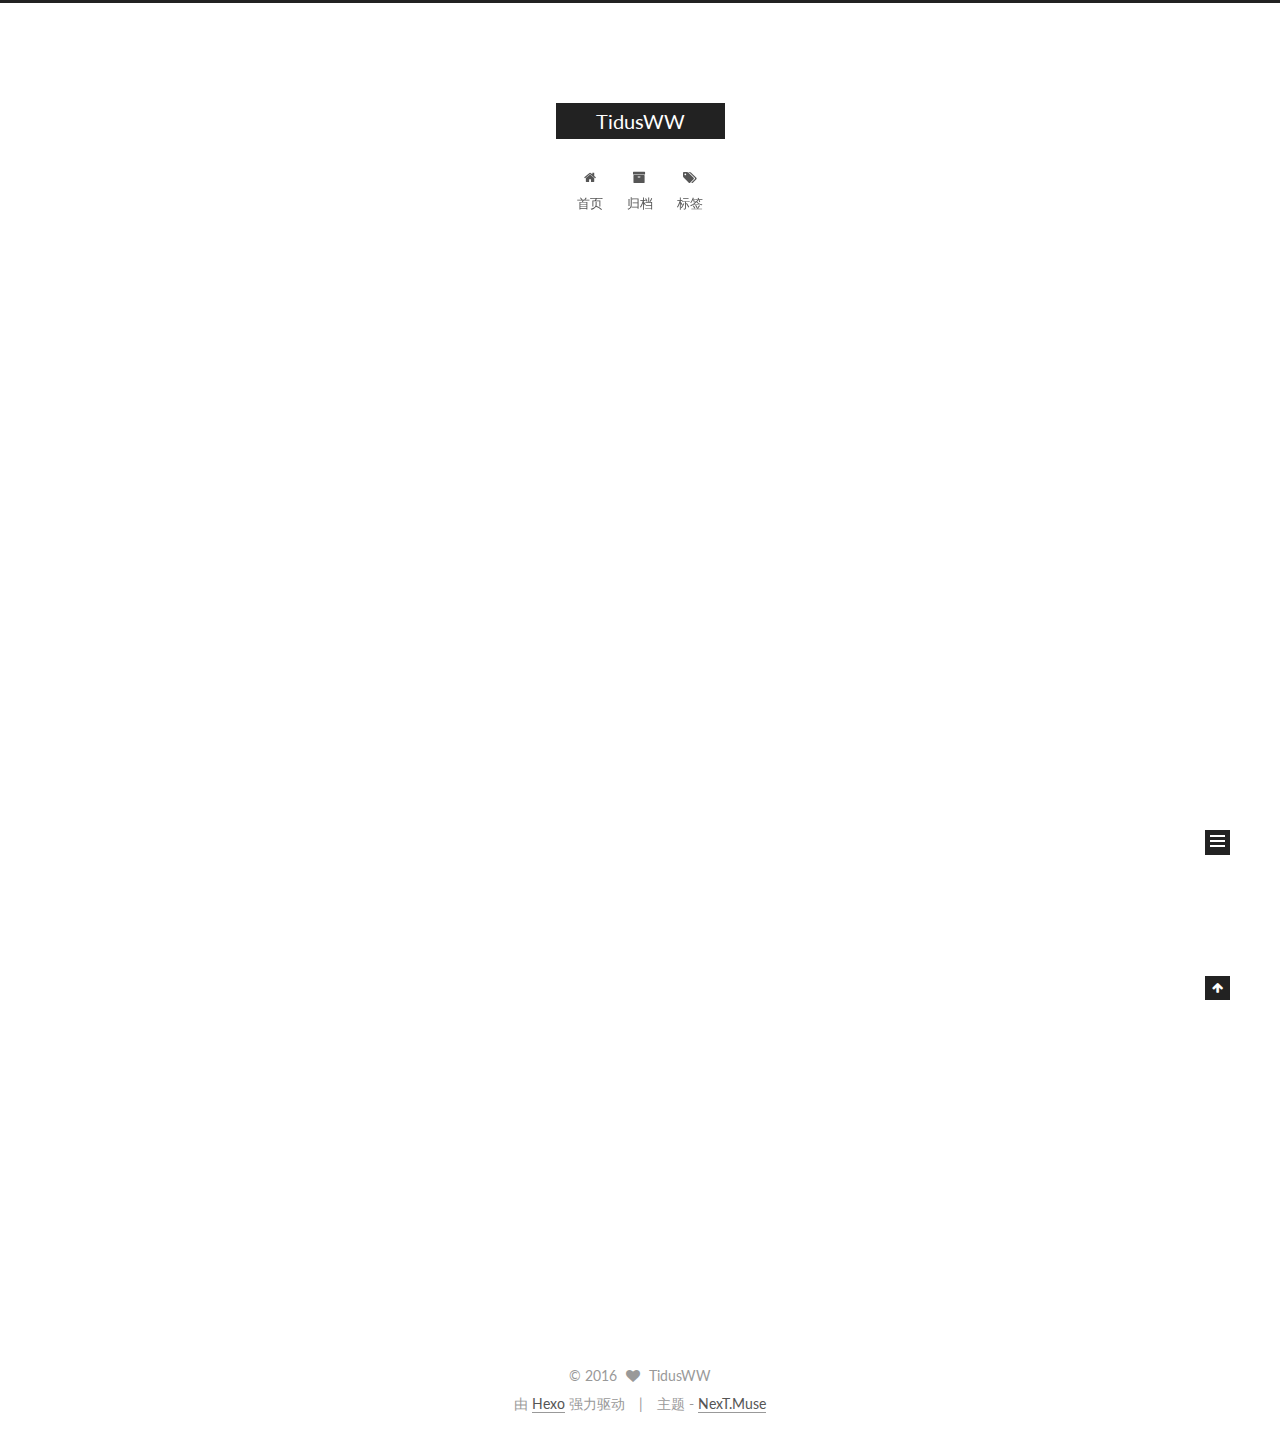
==== index.html @ 8086a120 "Site updated: 2016-12-20 14:25:54" ====
<!doctype html>



  


<html class="theme-next muse use-motion" lang="zh-Hans">
<head>
  <meta charset="UTF-8"/>
<meta http-equiv="X-UA-Compatible" content="IE=edge" />
<meta name="viewport" content="width=device-width, initial-scale=1, maximum-scale=1"/>



<meta http-equiv="Cache-Control" content="no-transform" />
<meta http-equiv="Cache-Control" content="no-siteapp" />












  
  
  <link href="/lib/fancybox/source/jquery.fancybox.css?v=2.1.5" rel="stylesheet" type="text/css" />




  
  
  
  

  
    
    
  

  

  

  

  

  
    
    
    <link href="//fonts.googleapis.com/css?family=Lato:300,300italic,400,400italic,700,700italic&subset=latin,latin-ext" rel="stylesheet" type="text/css">
  






<link href="/lib/font-awesome/css/font-awesome.min.css?v=4.6.2" rel="stylesheet" type="text/css" />

<link href="/css/main.css?v=5.1.0" rel="stylesheet" type="text/css" />


  <meta name="keywords" content="Hexo, NexT" />








  <link rel="shortcut icon" type="image/x-icon" href="/favicon.ico?v=5.1.0" />






<meta property="og:type" content="website">
<meta property="og:title" content="TidusWW">
<meta property="og:url" content="http://yoursite.com/index.html">
<meta property="og:site_name" content="TidusWW">
<meta name="twitter:card" content="summary">
<meta name="twitter:title" content="TidusWW">



<script type="text/javascript" id="hexo.configurations">
  var NexT = window.NexT || {};
  var CONFIG = {
    root: '/',
    scheme: 'Muse',
    sidebar: {"position":"left","display":"post"},
    fancybox: true,
    motion: true,
    duoshuo: {
      userId: '0',
      author: '博主'
    },
    algolia: {
      applicationID: '',
      apiKey: '',
      indexName: '',
      hits: {"per_page":10},
      labels: {"input_placeholder":"Search for Posts","hits_empty":"We didn't find any results for the search: ${query}","hits_stats":"${hits} results found in ${time} ms"}
    }
  };
</script>



  <link rel="canonical" href="http://yoursite.com/"/>





  <title> TidusWW </title>
</head>

<body itemscope itemtype="http://schema.org/WebPage" lang="zh-Hans">

  










  
  
    
  

  <div class="container one-collumn sidebar-position-left 
   page-home 
 ">
    <div class="headband"></div>

    <header id="header" class="header" itemscope itemtype="http://schema.org/WPHeader">
      <div class="header-inner"><div class="site-meta ">
  

  <div class="custom-logo-site-title">
    <a href="/"  class="brand" rel="start">
      <span class="logo-line-before"><i></i></span>
      <span class="site-title">TidusWW</span>
      <span class="logo-line-after"><i></i></span>
    </a>
  </div>
  <p class="site-subtitle"></p>
</div>

<div class="site-nav-toggle">
  <button>
    <span class="btn-bar"></span>
    <span class="btn-bar"></span>
    <span class="btn-bar"></span>
  </button>
</div>

<nav class="site-nav">
  

  
    <ul id="menu" class="menu">
      
        
        <li class="menu-item menu-item-home">
          <a href="/" rel="section">
            
              <i class="menu-item-icon fa fa-fw fa-home"></i> <br />
            
            首页
          </a>
        </li>
      
        
        <li class="menu-item menu-item-archives">
          <a href="/archives" rel="section">
            
              <i class="menu-item-icon fa fa-fw fa-archive"></i> <br />
            
            归档
          </a>
        </li>
      
        
        <li class="menu-item menu-item-tags">
          <a href="/tags" rel="section">
            
              <i class="menu-item-icon fa fa-fw fa-tags"></i> <br />
            
            标签
          </a>
        </li>
      

      
    </ul>
  

  
</nav>



 </div>
    </header>

    <main id="main" class="main">
      <div class="main-inner">
        <div class="content-wrap">
          <div id="content" class="content">
            
  <section id="posts" class="posts-expand">
    
      

  

  
  
  

  <article class="post post-type-normal " itemscope itemtype="http://schema.org/Article">
  <link itemprop="mainEntityOfPage" href="http://yoursite.com/2016/12/20/hello-world/">

  <span style="display:none" itemprop="author" itemscope itemtype="http://schema.org/Person">
    <meta itemprop="name" content="TidusWW">
    <meta itemprop="description" content="">
    <meta itemprop="image" content="/images/avatar.gif">
  </span>

  <span style="display:none" itemprop="publisher" itemscope itemtype="http://schema.org/Organization">
    <meta itemprop="name" content="TidusWW">
    <span style="display:none" itemprop="logo" itemscope itemtype="http://schema.org/ImageObject">
      <img style="display:none;" itemprop="url image" alt="TidusWW" src="">
    </span>
  </span>

    
      <header class="post-header">

        
        
          <h1 class="post-title" itemprop="name headline">
            
            
              
                
                <a class="post-title-link" href="/2016/12/20/hello-world/" itemprop="url">
                  Hello World
                </a>
              
            
          </h1>
        

        <div class="post-meta">
          <span class="post-time">
            
              <span class="post-meta-item-icon">
                <i class="fa fa-calendar-o"></i>
              </span>
              <span class="post-meta-item-text">发表于</span>
              <time title="Post created" itemprop="dateCreated datePublished" datetime="2016-12-20T12:32:06+08:00">
                2016-12-20
              </time>
            

            

            
          </span>

          

          
            
          

          

          
          

          

          

        </div>
      </header>
    


    <div class="post-body" itemprop="articleBody">

      
      

      
        
          
            <p>Welcome to <a href="https://hexo.io/" target="_blank" rel="external">Hexo</a>! This is your very first post. Check <a href="https://hexo.io/docs/" target="_blank" rel="external">documentation</a> for more info. If you get any problems when using Hexo, you can find the answer in <a href="https://hexo.io/docs/troubleshooting.html" target="_blank" rel="external">troubleshooting</a> or you can ask me on <a href="https://github.com/hexojs/hexo/issues" target="_blank" rel="external">GitHub</a>.</p>
<h2 id="Quick-Start"><a href="#Quick-Start" class="headerlink" title="Quick Start"></a>Quick Start</h2><h3 id="Create-a-new-post"><a href="#Create-a-new-post" class="headerlink" title="Create a new post"></a>Create a new post</h3><figure class="highlight bash"><table><tr><td class="gutter"><pre><div class="line">1</div></pre></td><td class="code"><pre><div class="line">$ hexo new <span class="string">"My New Post"</span></div></pre></td></tr></table></figure>
<p>More info: <a href="https://hexo.io/docs/writing.html" target="_blank" rel="external">Writing</a></p>
<h3 id="Run-server"><a href="#Run-server" class="headerlink" title="Run server"></a>Run server</h3><figure class="highlight bash"><table><tr><td class="gutter"><pre><div class="line">1</div></pre></td><td class="code"><pre><div class="line">$ hexo server</div></pre></td></tr></table></figure>
<p>More info: <a href="https://hexo.io/docs/server.html" target="_blank" rel="external">Server</a></p>
<h3 id="Generate-static-files"><a href="#Generate-static-files" class="headerlink" title="Generate static files"></a>Generate static files</h3><figure class="highlight bash"><table><tr><td class="gutter"><pre><div class="line">1</div></pre></td><td class="code"><pre><div class="line">$ hexo generate</div></pre></td></tr></table></figure>
<p>More info: <a href="https://hexo.io/docs/generating.html" target="_blank" rel="external">Generating</a></p>
<h3 id="Deploy-to-remote-sites"><a href="#Deploy-to-remote-sites" class="headerlink" title="Deploy to remote sites"></a>Deploy to remote sites</h3><figure class="highlight bash"><table><tr><td class="gutter"><pre><div class="line">1</div></pre></td><td class="code"><pre><div class="line">$ hexo deploy</div></pre></td></tr></table></figure>
<p>More info: <a href="https://hexo.io/docs/deployment.html" target="_blank" rel="external">Deployment</a></p>

          
        
      
    </div>

    <div>
      
    </div>

    <div>
      
    </div>


    <footer class="post-footer">
      

      

      
      
        <div class="post-eof"></div>
      
    </footer>
  </article>


    
  </section>

  


          </div>
          


          

        </div>
        
          
  
  <div class="sidebar-toggle">
    <div class="sidebar-toggle-line-wrap">
      <span class="sidebar-toggle-line sidebar-toggle-line-first"></span>
      <span class="sidebar-toggle-line sidebar-toggle-line-middle"></span>
      <span class="sidebar-toggle-line sidebar-toggle-line-last"></span>
    </div>
  </div>

  <aside id="sidebar" class="sidebar">
    <div class="sidebar-inner">

      

      

      <section class="site-overview sidebar-panel sidebar-panel-active">
        <div class="site-author motion-element" itemprop="author" itemscope itemtype="http://schema.org/Person">
          <img class="site-author-image" itemprop="image"
               src="/images/avatar.gif"
               alt="TidusWW" />
          <p class="site-author-name" itemprop="name">TidusWW</p>
          <p class="site-description motion-element" itemprop="description"></p>
        </div>
        <nav class="site-state motion-element">
          <div class="site-state-item site-state-posts">
            <a href="/archives">
              <span class="site-state-item-count">1</span>
              <span class="site-state-item-name">日志</span>
            </a>
          </div>

          

          

        </nav>

        

        <div class="links-of-author motion-element">
          
        </div>

        
        

        
        

        


      </section>

      

    </div>
  </aside>


        
      </div>
    </main>

    <footer id="footer" class="footer">
      <div class="footer-inner">
        <div class="copyright" >
  
  &copy; 
  <span itemprop="copyrightYear">2016</span>
  <span class="with-love">
    <i class="fa fa-heart"></i>
  </span>
  <span class="author" itemprop="copyrightHolder">TidusWW</span>
</div>


<div class="powered-by">
  由 <a class="theme-link" href="https://hexo.io">Hexo</a> 强力驱动
</div>

<div class="theme-info">
  主题 -
  <a class="theme-link" href="https://github.com/iissnan/hexo-theme-next">
    NexT.Muse
  </a>
</div>


        

        
      </div>
    </footer>

    <div class="back-to-top">
      <i class="fa fa-arrow-up"></i>
    </div>
  </div>

  

<script type="text/javascript">
  if (Object.prototype.toString.call(window.Promise) !== '[object Function]') {
    window.Promise = null;
  }
</script>









  



  
  <script type="text/javascript" src="/lib/jquery/index.js?v=2.1.3"></script>

  
  <script type="text/javascript" src="/lib/fastclick/lib/fastclick.min.js?v=1.0.6"></script>

  
  <script type="text/javascript" src="/lib/jquery_lazyload/jquery.lazyload.js?v=1.9.7"></script>

  
  <script type="text/javascript" src="/lib/velocity/velocity.min.js?v=1.2.1"></script>

  
  <script type="text/javascript" src="/lib/velocity/velocity.ui.min.js?v=1.2.1"></script>

  
  <script type="text/javascript" src="/lib/fancybox/source/jquery.fancybox.pack.js?v=2.1.5"></script>


  


  <script type="text/javascript" src="/js/src/utils.js?v=5.1.0"></script>

  <script type="text/javascript" src="/js/src/motion.js?v=5.1.0"></script>



  
  

  

  


  <script type="text/javascript" src="/js/src/bootstrap.js?v=5.1.0"></script>



  



  




	




  
  

  

  

  

  


</body>
</html>
---- css/main.css ----
/* normalize.css v3.0.2 | MIT License | git.io/normalize */
html {
  font-family: sans-serif; /* 1 */
  -ms-text-size-adjust: 100%; /* 2 */
  -webkit-text-size-adjust: 100%; /* 2 */
}
body {
  margin: 0;
}
article,
aside,
details,
figcaption,
figure,
footer,
header,
hgroup,
main,
menu,
nav,
section,
summary {
  display: block;
}
audio,
canvas,
progress,
video {
  display: inline-block; /* 1 */
  vertical-align: baseline; /* 2 */
}
audio:not([controls]) {
  display: none;
  height: 0;
}
[hidden],
template {
  display: none;
}
a {
  background-color: transparent;
}
a:active,
a:hover {
  outline: 0;
}
abbr[title] {
  border-bottom: 1px dotted;
}
b,
strong {
  font-weight: bold;
}
dfn {
  font-style: italic;
}
h1 {
  font-size: 2em;
  margin: 0.67em 0;
}
mark {
  background: #ff0;
  color: #000;
}
small {
  font-size: 80%;
}
sub,
sup {
  font-size: 75%;
  line-height: 0;
  position: relative;
  vertical-align: baseline;
}
sup {
  top: -0.5em;
}
sub {
  bottom: -0.25em;
}
img {
  border: 0;
}
svg:not(:root) {
  overflow: hidden;
}
figure {
  margin: 1em 40px;
}
hr {
  -moz-box-sizing: content-box;
  box-sizing: content-box;
  height: 0;
}
pre {
  overflow: auto;
}
code,
kbd,
pre,
samp {
  font-family: monospace, monospace;
  font-size: 1em;
}
button,
input,
optgroup,
select,
textarea {
  color: inherit; /* 1 */
  font: inherit; /* 2 */
  margin: 0; /* 3 */
}
button {
  overflow: visible;
}
button,
select {
  text-transform: none;
}
button,
html input[type="button"],
input[type="reset"],
input[type="submit"] {
  -webkit-appearance: button; /* 2 */
  cursor: pointer; /* 3 */
}
button[disabled],
html input[disabled] {
  cursor: default;
}
button::-moz-focus-inner,
input::-moz-focus-inner {
  border: 0;
  padding: 0;
}
input {
  line-height: normal;
}
input[type="checkbox"],
input[type="radio"] {
  box-sizing: border-box; /* 1 */
  padding: 0; /* 2 */
}
input[type="number"]::-webkit-inner-spin-button,
input[type="number"]::-webkit-outer-spin-button {
  height: auto;
}
input[type="search"] {
  -webkit-appearance: textfield; /* 1 */
  -moz-box-sizing: content-box;
  -webkit-box-sizing: content-box; /* 2 */
  box-sizing: content-box;
}
input[type="search"]::-webkit-search-cancel-button,
input[type="search"]::-webkit-search-decoration {
  -webkit-appearance: none;
}
fieldset {
  border: 1px solid #c0c0c0;
  margin: 0 2px;
  padding: 0.35em 0.625em 0.75em;
}
legend {
  border: 0; /* 1 */
  padding: 0; /* 2 */
}
textarea {
  overflow: auto;
}
optgroup {
  font-weight: bold;
}
table {
  border-collapse: collapse;
  border-spacing: 0;
}
td,
th {
  padding: 0;
}
::selection {
  background: #262a30;
  color: #fff;
}
body {
  position: relative;
  font-family: 'Lato', "PingFang SC", "Microsoft YaHei", sans-serif;
  font-size: 14px;
  line-height: 2;
  color: #555;
  background: #fff;
}
@media (max-width: 767px) {
  body {
    padding-right: 0 !important;
  }
}
@media (min-width: 768px) and (max-width: 991px) {
  body {
    padding-right: 0 !important;
  }
}
@media (min-width: 1600px) {
  body {
    font-size: 16px;
  }
}
h1,
h2,
h3,
h4,
h5,
h6 {
  margin: 0;
  padding: 0;
  font-weight: bold;
  line-height: 1.5;
  font-family: 'Lato', "PingFang SC", "Microsoft YaHei", sans-serif;
}
h2,
h3,
h4,
h5,
h6 {
  margin: 20px 0 15px;
}
h1 {
  font-size: 22px;
}
@media (max-width: 767px) {
  h1 {
    font-size: 18px;
  }
}
h2 {
  font-size: 20px;
}
@media (max-width: 767px) {
  h2 {
    font-size: 16px;
  }
}
h3 {
  font-size: 18px;
}
@media (max-width: 767px) {
  h3 {
    font-size: 14px;
  }
}
h4 {
  font-size: 16px;
}
@media (max-width: 767px) {
  h4 {
    font-size: 12px;
  }
}
h5 {
  font-size: 14px;
}
@media (max-width: 767px) {
  h5 {
    font-size: 10px;
  }
}
h6 {
  font-size: 12px;
}
@media (max-width: 767px) {
  h6 {
    font-size: 8px;
  }
}
p {
  margin: 0 0 25px 0;
}
a {
  color: #555;
  text-decoration: none;
  border-bottom: 1px solid #999;
  word-wrap: break-word;
}
a:hover {
  color: #222;
  border-bottom-color: #222;
}
ul {
  list-style: none;
}
blockquote {
  margin: 0;
  padding: 0;
}
img {
  display: block;
  margin: auto;
  max-width: 100%;
  height: auto;
}
hr {
  margin: 40px 0;
  height: 3px;
  border: none;
  background-color: #ddd;
  background-image: repeating-linear-gradient(-45deg, #fff, #fff 4px, transparent 4px, transparent 8px);
}
blockquote {
  padding: 0 15px;
  color: #666;
  border-left: 4px solid #ddd;
}
blockquote cite::before {
  content: "-";
  padding: 0 5px;
}
dt {
  font-weight: 700;
}
dd {
  margin: 0;
  padding: 0;
}
.text-left {
  text-align: left;
}
.text-center {
  text-align: center;
}
.text-right {
  text-align: right;
}
.text-justify {
  text-align: justify;
}
.text-nowrap {
  white-space: nowrap;
}
.text-lowercase {
  text-transform: lowercase;
}
.text-uppercase {
  text-transform: uppercase;
}
.text-capitalize {
  text-transform: capitalize;
}
.center-block {
  display: block;
  margin-left: auto;
  margin-right: auto;
}
.clearfix:before,
.clearfix:after {
  content: " ";
  display: table;
}
.clearfix:after {
  clear: both;
}
.pullquote {
  width: 45%;
}
.pullquote.left {
  float: left;
  margin-left: 5px;
  margin-right: 10px;
}
.pullquote.right {
  float: right;
  margin-left: 10px;
  margin-right: 5px;
}
.affix.affix.affix {
  position: fixed;
}
.translation {
  margin-top: -20px;
  font-size: 14px;
  color: #999;
}
.scrollbar-measure {
  width: 100px;
  height: 100px;
  overflow: scroll;
  position: absolute;
  top: -9999px;
}
.use-motion .motion-element {
  opacity: 0;
}
#local-search-input {
  padding: 3px;
  border: none;
  text-indent: 14px;
  border-radius: 0;
  width: 140px;
  outline: none;
  border-bottom: 1px solid #999;
  background: inherit;
  opacity: 0.5;
}
#local-search-input:focus {
  opacity: 1;
}
.search-icon {
  position: absolute;
  top: 9px;
}
table {
  margin: 20px 0;
  width: 100%;
  border-collapse: collapse;
  border-spacing: 0;
  border: 1px solid #ddd;
  font-size: 14px;
  table-layout: fixed;
  word-wrap: break-all;
}
table>tbody>tr:nth-of-type(odd) {
  background-color: #f9f9f9;
}
table>tbody>tr:hover {
  background-color: #f5f5f5;
}
caption,
th,
td {
  padding: 8px;
  text-align: left;
  vertical-align: middle;
  font-weight: normal;
}
th,
td {
  border-bottom: 3px solid #ddd;
  border-right: 1px solid #eee;
}
th {
  padding-bottom: 10px;
  font-weight: 700;
}
td {
  border-bottom-width: 1px;
}
html,
body {
  height: 100%;
}
.container {
  position: relative;
  min-height: 100%;
}
.header-inner {
  margin: 0 auto;
  padding: 100px 0 70px;
  width: 700px;
}
@media (min-width: 1600px) {
  .container .header-inner {
    width: 900px;
  }
}
.main {
  padding-bottom: 150px;
}
.main-inner {
  margin: 0 auto;
  width: 700px;
}
@media (min-width: 1600px) {
  .container .main-inner {
    width: 900px;
  }
}
.footer {
  position: absolute;
  left: 0;
  bottom: 0;
  width: 100%;
  min-height: 50px;
}
.footer-inner {
  box-sizing: border-box;
  margin: 20px auto;
  width: 700px;
}
@media (min-width: 1600px) {
  .container .footer-inner {
    width: 900px;
  }
}
pre,
.highlight {
  overflow: auto;
  margin: 20px 0;
  padding: 0;
  font-size: 13px;
  color: #4d4d4c;
  background: #f7f7f7;
  line-height: 1.6;
}
pre,
code {
  font-family: consolas, Menlo, "PingFang SC", "Microsoft YaHei", monospace;
}
code {
  padding: 2px 4px;
  word-wrap: break-word;
  color: #4d4d4c;
  background: #f7f7f7;
  border-radius: 3px;
  font-size: 13px;
}
pre code {
  padding: 0;
  color: #4d4d4c;
  background: none;
  text-shadow: none;
}
.highlight {
  border-radius: 1px;
}
.highlight pre {
  border: none;
  margin: 0;
  padding: 10px 0;
}
.highlight table {
  margin: 0;
  width: auto;
  border: none;
}
.highlight td {
  border: none;
  padding: 0;
}
.highlight figcaption {
  font-size: 1em;
  color: #4d4d4c;
  line-height: 1em;
  margin-bottom: 1em;
}
.highlight figcaption:before,
.highlight figcaption:after {
  content: " ";
  display: table;
}
.highlight figcaption:after {
  clear: both;
}
.highlight figcaption a {
  float: right;
  color: #4d4d4c;
}
.highlight figcaption a:hover {
  border-bottom-color: #4d4d4c;
}
.highlight .gutter pre {
  padding-left: 10px;
  padding-right: 10px;
  color: #869194;
  text-align: right;
  background-color: #eff2f3;
}
.highlight .code pre {
  padding-left: 10px;
  padding-right: 10px;
  background-color: #f7f7f7;
}
.highlight .line {
  height: 20px;
}
.gutter {
  -webkit-user-select: none;
  -moz-user-select: none;
  -ms-user-select: none;
  user-select: none;
}
.gist table {
  width: auto;
}
.gist table td {
  border: none;
}
pre .deletion {
  background: #fdd;
}
pre .addition {
  background: #dfd;
}
pre .meta {
  color: #8959a8;
}
pre .comment {
  color: #8e908c;
}
pre .variable,
pre .attribute,
pre .tag,
pre .regexp,
pre .ruby .constant,
pre .xml .tag .title,
pre .xml .pi,
pre .xml .doctype,
pre .html .doctype,
pre .css .id,
pre .css .class,
pre .css .pseudo {
  color: #c82829;
}
pre .number,
pre .preprocessor,
pre .built_in,
pre .literal,
pre .params,
pre .constant,
pre .command {
  color: #f5871f;
}
pre .ruby .class .title,
pre .css .rules .attribute,
pre .string,
pre .value,
pre .inheritance,
pre .header,
pre .ruby .symbol,
pre .xml .cdata,
pre .special,
pre .number,
pre .formula {
  color: #718c00;
}
pre .title,
pre .css .hexcolor {
  color: #3e999f;
}
pre .function,
pre .python .decorator,
pre .python .title,
pre .ruby .function .title,
pre .ruby .title .keyword,
pre .perl .sub,
pre .javascript .title,
pre .coffeescript .title {
  color: #4271ae;
}
pre .keyword,
pre .javascript .function {
  color: #8959a8;
}
.full-image.full-image.full-image {
  border: none;
  max-width: 100%;
  width: auto;
  margin: 20px auto;
}
@media (min-width: 992px) {
  .full-image.full-image.full-image {
    max-width: none;
    width: 126%;
    margin: 0 -13%;
  }
}
.blockquote-center,
.page-home .post-type-quote blockquote,
.page-post-detail .post-type-quote blockquote {
  position: relative;
  margin: 40px 0;
  padding: 0;
  border-left: none;
  text-align: center;
}
.blockquote-center::before,
.page-home .post-type-quote blockquote::before,
.page-post-detail .post-type-quote blockquote::before,
.blockquote-center::after,
.page-home .post-type-quote blockquote::after,
.page-post-detail .post-type-quote blockquote::after {
  position: absolute;
  content: ' ';
  display: block;
  width: 100%;
  height: 24px;
  opacity: 0.2;
  background-repeat: no-repeat;
  background-position: 0 -6px;
  background-size: 22px 22px;
}
.blockquote-center::before,
.page-home .post-type-quote blockquote::before,
.page-post-detail .post-type-quote blockquote::before {
  top: -20px;
  background-image: url("../images/quote-l.svg");
  border-top: 1px solid #ccc;
}
.blockquote-center::after,
.page-home .post-type-quote blockquote::after,
.page-post-detail .post-type-quote blockquote::after {
  bottom: -20px;
  background-image: url("../images/quote-r.svg");
  border-bottom: 1px solid #ccc;
  background-position: 100% 8px;
}
.blockquote-center p,
.page-home .post-type-quote blockquote p,
.page-post-detail .post-type-quote blockquote p,
.blockquote-center div,
.page-home .post-type-quote blockquote div,
.page-post-detail .post-type-quote blockquote div {
  text-align: center;
}
.post .post-body .group-picture img {
  box-sizing: border-box;
  padding: 0 3px;
  border: none;
}
.post .group-picture-row {
  overflow: hidden;
  margin-top: 6px;
}
.post .group-picture-row:first-child {
  margin-top: 0;
}
.post .group-picture-column {
  float: left;
}
.page-post-detail .post-body .group-picture-column {
  float: none;
  margin-top: 10px;
  width: auto !important;
}
.page-post-detail .post-body .group-picture-column img {
  margin: 0 auto;
}
.page-archive .group-picture-container {
  overflow: hidden;
}
.page-archive .group-picture-row {
  float: left;
}
.page-archive .group-picture-row:first-child {
  margin-top: 6px;
}
.page-archive .group-picture-column {
  max-width: 150px;
  max-height: 150px;
}
.note {
  padding: 20px;
  margin: 20px 0;
  border: 1px solid #eee;
  border-left-width: 5px;
  border-radius: 3px;
}
.note h2,
.note h3,
.note h4,
.note h5,
.note h6 {
  margin-top: 0;
  margin-bottom: 5px;
}
.note p:last-child {
  margin-bottom: 0;
}
.note code {
  border-radius: 3px;
}
.note+.note {
  margin-top: -5px;
}
.default {
  border-left-color: #777;
}
.default h2,
.default h3,
.default h4,
.default h5,
.default h6 {
  color: #777;
}
.primary {
  border-left-color: #428bca;
}
.primary h2,
.primary h3,
.primary h4,
.primary h5,
.primary h6 {
  color: #428bca;
}
.success {
  border-left-color: #5cb85c;
}
.success h2,
.success h3,
.success h4,
.success h5,
.success h6 {
  color: #5cb85c;
}
.danger {
  border-left-color: #d9534f;
}
.danger h2,
.danger h3,
.danger h4,
.danger h5,
.danger h6 {
  color: #d9534f;
}
.warning {
  border-left-color: #f0ad4e;
}
.warning h2,
.warning h3,
.warning h4,
.warning h5,
.warning h6 {
  color: #f0ad4e;
}
.info {
  border-left-color: #5bc0de;
}
.info h2,
.info h3,
.info h4,
.info h5,
.info h6 {
  color: #5bc0de;
}
.btn {
  display: inline-block;
  padding: 0 20px;
  font-size: 14px;
  color: #fff;
  background: #222;
  border: 2px solid #222;
  text-decoration: none;
  border-radius: 0;
  transition-property: background-color;
  transition-duration: 0.2s;
  transition-timing-function: ease-in-out;
  transition-delay: 0s;
}
.btn:hover,
.post-more-link .btn:hover {
  border-color: #222;
  color: #222;
  background: #fff;
}
.btn-bar {
  display: block;
  width: 22px;
  height: 2px;
  background: #555;
  border-radius: 1px;
}
.btn-bar+.btn-bar {
  margin-top: 4px;
}
.pagination {
  margin: 120px 0 40px;
  text-align: center;
  border-top: 1px solid #eee;
}
.page-number-basic,
.pagination .prev,
.pagination .next,
.pagination .page-number,
.pagination .space {
  display: inline-block;
  position: relative;
  top: -1px;
  margin: 0 10px;
  padding: 0 10px;
  line-height: 30px;
}
@media (max-width: 767px) {
  .page-number-basic,
  .pagination .prev,
  .pagination .next,
  .pagination .page-number,
  .pagination .space {
    margin: 0 5px;
  }
}
.pagination .prev,
.pagination .next,
.pagination .page-number {
  border-bottom: 0;
  border-top: 1px solid #eee;
  transition-property: border-color;
  transition-duration: 0.2s;
  transition-timing-function: ease-in-out;
  transition-delay: 0s;
}
.pagination .prev:hover,
.pagination .next:hover,
.pagination .page-number:hover {
  border-top-color: #222;
}
.pagination .space {
  padding: 0;
  margin: 0;
}
.pagination .prev {
  margin-left: 0;
}
.pagination .next {
  margin-right: 0;
}
.pagination .page-number.current {
  color: #fff;
  background: #ccc;
  border-top-color: #ccc;
}
@media (max-width: 767px) {
  .pagination {
    border-top: none;
  }
  .pagination .prev,
  .pagination .next,
  .pagination .page-number {
    margin-bottom: 10px;
    border-top: 0;
    border-bottom: 1px solid #eee;
  }
  .pagination .prev:hover,
  .pagination .next:hover,
  .pagination .page-number:hover {
    border-bottom-color: #222;
  }
}
.comments {
  margin: 60px 20px 0;
}
.tag-cloud {
  text-align: center;
}
.tag-cloud a {
  display: inline-block;
  margin: 10px;
}
.back-to-top {
  box-sizing: border-box;
  position: fixed;
  bottom: -100px;
  right: 50px;
  z-index: 1050;
  padding: 0 6px;
  width: 25px;
  background: #222;
  font-size: 12px;
  opacity: 1;
  color: #fff;
  cursor: pointer;
  text-align: center;
  -webkit-transform: translateZ(0);
  transition-property: bottom;
  transition-duration: 0.2s;
  transition-timing-function: ease-in-out;
  transition-delay: 0s;
}
@media (max-width: 767px) {
  .back-to-top {
    display: none;
  }
}
@media (min-width: 768px) and (max-width: 991px) {
  .back-to-top {
    display: none;
  }
}
.back-to-top.back-to-top-on {
  bottom: 19px;
}
.header {
  background: #fff;
}
.header-inner {
  position: relative;
}
.headband {
  height: 3px;
  background: #222;
}
.site-meta {
  margin: 0;
  text-align: center;
}
@media (max-width: 767px) {
  .site-meta {
    text-align: center;
  }
}
.brand {
  position: relative;
  display: inline-block;
  padding: 0 40px;
  color: #fff;
  background: #222;
  border-bottom: none;
}
.brand:hover {
  color: #fff;
}
.logo {
  display: inline-block;
  margin-right: 5px;
  line-height: 36px;
  vertical-align: top;
}
.site-title {
  display: inline-block;
  vertical-align: top;
  line-height: 36px;
  font-size: 20px;
  font-weight: normal;
  font-family: 'Lato', "PingFang SC", "Microsoft YaHei", sans-serif;
}
.site-subtitle {
  margin-top: 10px;
  font-size: 13px;
  color: #999;
}
.use-motion .brand {
  opacity: 0;
}
.use-motion .logo,
.use-motion .site-title,
.use-motion .site-subtitle {
  opacity: 0;
  position: relative;
  top: -10px;
}
.site-nav-toggle {
  display: none;
  position: absolute;
  top: 10px;
  left: 10px;
}
@media (max-width: 767px) {
  .site-nav-toggle {
    display: block;
  }
}
.site-nav-toggle button {
  margin-top: 2px;
  padding: 9px 10px;
  background: transparent;
  border: none;
}
@media (max-width: 767px) {
  .site-nav {
    display: none;
    margin: 0 -10px;
    padding: 0 10px;
    clear: both;
    border-top: 1px solid #ddd;
  }
}
@media (min-width: 768px) and (max-width: 991px) {
  .site-nav {
    display: block !important;
  }
}
@media (min-width: 992px) {
  .site-nav {
    display: block !important;
  }
}
.menu {
  margin-top: 20px;
  padding-left: 0;
  text-align: center;
}
.menu .menu-item {
  display: inline-block;
  margin: 0 10px;
}
@media screen and (max-width: 767px) {
  .menu .menu-item {
    margin-top: 10px;
  }
}
.menu .menu-item a {
  display: block;
  font-size: 13px;
  text-transform: capitalize;
  line-height: inherit;
  border-bottom: 1px solid transparent;
  transition-property: border-color;
  transition-duration: 0.2s;
  transition-timing-function: ease-in-out;
  transition-delay: 0s;
}
.menu .menu-item a:hover {
  border-bottom-color: #222;
}
.menu .menu-item .fa {
  margin-right: 5px;
}
.use-motion .menu-item {
  opacity: 0;
}
.post-body {
  font-family: 'Lato', "PingFang SC", "Microsoft YaHei", sans-serif;
}
@media (max-width: 767px) {
  .post-body {
    word-break: break-word;
  }
}
.post-body .fancybox img {
  display: block !important;
  margin: 0 auto;
  cursor: pointer;
  cursor: zoom-in;
  cursor: -webkit-zoom-in;
}
.post-body .image-caption,
.post-body .figure .caption {
  margin: 10px auto 15px;
  text-align: center;
  font-size: 14px;
  color: #999;
  font-weight: bold;
  line-height: 1;
}
.post-sticky-flag {
  display: inline-block;
  font-size: 16px;
  -ms-transform: rotate(30deg);
  -webkit-transform: rotate(30deg);
  -moz-transform: rotate(30deg);
  -ms-transform: rotate(30deg);
  -o-transform: rotate(30deg);
  transform: rotate(30deg);
}
.posts-expand {
  padding-top: 40px;
}
@media (max-width: 767px) {
  .posts-expand {
    margin: 0 20px;
  }
  .post-body pre,
  .post-body .highlight {
    padding: 10px;
  }
  .post-body pre .gutter pre,
  .post-body .highlight .gutter pre {
    padding-right: 10px;
  }
}
@media (min-width: 992px) {
  .posts-expand .post-body {
    text-align: justify;
  }
}
.posts-expand .post-body h2,
.posts-expand .post-body h3,
.posts-expand .post-body h4,
.posts-expand .post-body h5,
.posts-expand .post-body h6 {
  padding-top: 10px;
}
.posts-expand .post-body h2 .header-anchor,
.posts-expand .post-body h3 .header-anchor,
.posts-expand .post-body h4 .header-anchor,
.posts-expand .post-body h5 .header-anchor,
.posts-expand .post-body h6 .header-anchor {
  float: right;
  margin-left: 10px;
  color: #ccc;
  border-bottom-style: none;
  visibility: hidden;
}
.posts-expand .post-body h2 .header-anchor:hover,
.posts-expand .post-body h3 .header-anchor:hover,
.posts-expand .post-body h4 .header-anchor:hover,
.posts-expand .post-body h5 .header-anchor:hover,
.posts-expand .post-body h6 .header-anchor:hover {
  color: inherit;
}
.posts-expand .post-body h2:hover .header-anchor,
.posts-expand .post-body h3:hover .header-anchor,
.posts-expand .post-body h4:hover .header-anchor,
.posts-expand .post-body h5:hover .header-anchor,
.posts-expand .post-body h6:hover .header-anchor {
  visibility: visible;
}
.posts-expand .post-body ul li {
  list-style: circle;
}
.posts-expand .post-body img {
  box-sizing: border-box;
  margin: auto;
  padding: 3px;
  border: 1px solid #ddd;
}
.posts-expand .fancybox img {
  margin: 0 auto;
}
@media (max-width: 767px) {
  .posts-collapse {
    margin: 0 20px;
  }
  .posts-collapse .post-title,
  .posts-collapse .post-meta {
    display: block;
    width: auto;
    text-align: left;
  }
}
.posts-collapse {
  position: relative;
  z-index: 1010;
  margin-left: 55px;
}
.posts-collapse::after {
  content: " ";
  position: absolute;
  top: 20px;
  left: 0;
  margin-left: -2px;
  width: 4px;
  height: 100%;
  background: #f5f5f5;
  z-index: -1;
}
@media (max-width: 767px) {
  .posts-collapse {
    margin: 0 20px;
  }
}
.posts-collapse .collection-title {
  position: relative;
  margin: 60px 0;
}
.posts-collapse .collection-title h2 {
  margin-left: 20px;
}
.posts-collapse .collection-title small {
  color: #bbb;
}
.posts-collapse .collection-title::before {
  content: " ";
  position: absolute;
  left: 0;
  top: 50%;
  margin-left: -4px;
  margin-top: -4px;
  width: 8px;
  height: 8px;
  background: #bbb;
  border-radius: 50%;
}
.posts-collapse .post {
  margin: 30px 0;
}
.posts-collapse .post-header {
  position: relative;
  transition-duration: 0.2s;
  transition-timing-function: ease-in-out;
  transition-delay: 0s;
  transition-property: border;
  border-bottom: 1px dashed #ccc;
}
.posts-collapse .post-header::before {
  content: " ";
  position: absolute;
  left: 0;
  top: 12px;
  width: 6px;
  height: 6px;
  margin-left: -4px;
  background: #bbb;
  border-radius: 50%;
  border: 1px solid #fff;
  transition-duration: 0.2s;
  transition-timing-function: ease-in-out;
  transition-delay: 0s;
  transition-property: background;
}
.posts-collapse .post-header:hover {
  border-bottom-color: #666;
}
.posts-collapse .post-header:hover::before {
  background: #222;
}
.posts-collapse .post-meta {
  position: absolute;
  font-size: 12px;
  left: 20px;
  top: 5px;
}
.posts-collapse .post-comments-count {
  display: none;
}
.posts-collapse .post-title {
  margin-left: 60px;
  font-size: 16px;
  font-weight: normal;
  line-height: inherit;
}
.posts-collapse .post-title::after {
  margin-left: 3px;
  opacity: 0.6;
}
.posts-collapse .post-title a {
  color: #666;
  border-bottom: none;
}
.page-home .post-type-quote .post-header,
.page-post-detail .post-type-quote .post-header,
.page-home .post-type-quote .post-tags,
.page-post-detail .post-type-quote .post-tags {
  display: none;
}
.posts-expand .post-title {
  font-size: 26px;
  text-align: center;
  word-break: break-word;
  font-weight: 400;
}
@media (max-width: 767px) {
  .posts-expand .post-title {
    font-size: 22px;
  }
}
.posts-expand .post-title-link {
  display: inline-block;
  position: relative;
  color: #555;
  border-bottom: none;
  line-height: 1.2;
  vertical-align: top;
}
.posts-expand .post-title-link::before {
  content: "";
  position: absolute;
  width: 100%;
  height: 2px;
  bottom: 0;
  left: 0;
  background-color: #000;
  visibility: hidden;
  -webkit-transform: scaleX(0);
  -moz-transform: scaleX(0);
  -ms-transform: scaleX(0);
  -o-transform: scaleX(0);
  transform: scaleX(0);
  transition-duration: 0.2s;
  transition-timing-function: ease-in-out;
  transition-delay: 0s;
}
.posts-expand .post-title-link:hover::before {
  visibility: visible;
  -webkit-transform: scaleX(1);
  -moz-transform: scaleX(1);
  -ms-transform: scaleX(1);
  -o-transform: scaleX(1);
  transform: scaleX(1);
}
.posts-expand .post-title-link .fa {
  font-size: 16px;
}
.posts-expand .post-meta {
  margin: 3px 0 60px 0;
  color: #999;
  font-family: 'Lato', "PingFang SC", "Microsoft YaHei", sans-serif;
  font-size: 12px;
  text-align: center;
}
.posts-expand .post-meta .post-category-list {
  display: inline-block;
  margin: 0;
  padding: 3px;
}
.posts-expand .post-meta .post-category-list-link {
  color: #999;
}
.posts-expand .post-meta .post-description {
  font-size: 14px;
  margin-top: 2px;
}
.post-meta-divider {
  margin: 0 0.5em;
}
.post-meta-item-icon {
  margin-right: 3px;
}
@media (min-width: 768px) and (max-width: 991px) {
  .post-meta-item-icon {
    display: inline-block;
  }
}
@media (max-width: 767px) {
  .post-meta-item-icon {
    display: inline-block;
  }
}
@media (min-width: 768px) and (max-width: 991px) {
  .post-meta-item-text {
    display: none;
  }
}
@media (max-width: 767px) {
  .post-meta-item-text {
    display: none;
  }
}
@media (max-width: 767px) {
  .posts-expand .post-comments-count {
    display: none;
  }
}
.post-more-link {
  margin-top: 50px;
}
.post-more-link .btn {
  color: #fff;
  font-size: 14px;
  background: #222;
  border-radius: 0;
  line-height: 2;
}
.posts-expand .post-tags {
  margin-top: 40px;
  text-align: center;
}
.posts-expand .post-tags a {
  display: inline-block;
  margin-right: 10px;
  font-size: 13px;
}
.post-nav {
  display: table;
  margin-top: 60px;
  width: 100%;
  border-top: 1px solid #eee;
}
.post-nav-divider {
  display: table-cell;
  width: 10%;
}
.post-nav-item {
  display: table-cell;
  padding: 10px 0 0 0;
  width: 45%;
  vertical-align: top;
}
.post-nav-item a {
  position: relative;
  display: block;
  line-height: 25px;
  font-size: 14px;
  color: #555;
  border-bottom: none;
}
.post-nav-item a:hover {
  color: #222;
  border-bottom: none;
}
.post-nav-item a:active {
  top: 2px;
}
.post-nav-item .fa {
  position: absolute;
  top: 8px;
  left: 0;
  font-size: 12px;
}
.post-nav-next a {
  padding-left: 15px;
}
.post-nav-prev {
  text-align: right;
}
.post-nav-prev a {
  padding-right: 15px;
}
.post-nav-prev .fa {
  right: 0;
  left: auto;
}
.posts-expand .post-eof {
  display: block;
  margin: 80px auto 60px;
  width: 8%;
  height: 1px;
  background: #ccc;
  text-align: center;
}
.post:last-child .post-eof.post-eof.post-eof {
  display: none;
}
.post-gallery {
  display: table;
  table-layout: fixed;
  width: 100%;
  border-collapse: separate;
}
.post-gallery-row {
  display: table-row;
}
.post-gallery .post-gallery-img {
  display: table-cell;
  text-align: center;
  vertical-align: middle;
  border: none;
}
.post-gallery .post-gallery-img img {
  max-width: 100%;
  max-height: 100%;
  border: none;
}
.fancybox-close,
.fancybox-close:hover {
  border: none;
}
.sidebar {
  position: fixed;
  right: 0;
  top: 0;
  bottom: 0;
  width: 0;
  z-index: 1040;
  box-shadow: inset 0 2px 6px #000;
  background: #222;
  -webkit-transform: translateZ(0);
}
.sidebar a {
  color: #999;
  border-bottom-color: #555;
}
.sidebar a:hover {
  color: #eee;
}
@media (min-width: 768px) and (max-width: 991px) {
  .sidebar {
    display: none !important;
  }
}
@media (max-width: 767px) {
  .sidebar {
    display: none !important;
  }
}
.sidebar-inner {
  position: relative;
  padding: 20px 10px;
  color: #999;
  text-align: center;
}
.sidebar-toggle {
  position: fixed;
  right: 50px;
  bottom: 45px;
  width: 15px;
  height: 15px;
  padding: 5px;
  background: #222;
  line-height: 0;
  z-index: 1050;
  cursor: pointer;
  -webkit-transform: translateZ(0);
}
@media (min-width: 768px) and (max-width: 991px) {
  .sidebar-toggle {
    display: none;
  }
}
@media (max-width: 767px) {
  .sidebar-toggle {
    display: none;
  }
}
.sidebar-toggle-line {
  position: relative;
  display: inline-block;
  vertical-align: top;
  height: 2px;
  width: 100%;
  background: #fff;
  margin-top: 3px;
}
.sidebar-toggle-line:first-child {
  margin-top: 0;
}
.site-author-image {
  display: block;
  margin: 0 auto;
  padding: 2px;
  max-width: 96px;
  height: auto;
  border: 2px solid #333;
}
.site-author-name {
  margin: 5px 0 0;
  text-align: center;
  color: #f5f5f5;
  font-weight: normal;
}
.site-description {
  margin-top: 5px;
  text-align: center;
  font-size: 14px;
  color: #999;
}
.site-state {
  overflow: hidden;
  line-height: 1.4;
  white-space: nowrap;
  text-align: center;
}
.site-state-item {
  display: inline-block;
  padding: 0 15px;
  border-left: 1px solid #333;
}
.site-state-item:first-child {
  border-left: none;
}
.site-state-item a {
  border-bottom: none;
}
.site-state-item-count {
  display: block;
  text-align: center;
  color: inherit;
  font-weight: 600;
  font-size: 18px;
}
.site-state-item-name {
  font-size: 13px;
  color: inherit;
}
.feed-link {
  margin-top: 20px;
}
.feed-link a {
  display: inline-block;
  padding: 0 15px;
  color: #fc6423;
  border: 1px solid #fc6423;
  border-radius: 4px;
}
.feed-link a i {
  color: #fc6423;
  font-size: 14px;
}
.feed-link a:hover {
  color: #fff;
  background: #fc6423;
}
.feed-link a:hover i {
  color: #fff;
}
.links-of-author {
  margin-top: 20px;
}
.links-of-author a {
  display: inline-block;
  vertical-align: middle;
  margin-right: 10px;
  margin-bottom: 10px;
  border-bottom-color: #555;
  font-size: 13px;
}
.links-of-author a:before {
  display: inline-block;
  vertical-align: middle;
  margin-right: 3px;
  content: " ";
  width: 4px;
  height: 4px;
  border-radius: 50%;
  background: #8abbee;
}
.links-of-blogroll {
  font-size: 13px;
}
.links-of-blogroll-title {
  margin-top: 20px;
  font-size: 14px;
  font-weight: 600;
}
.links-of-blogroll-list {
  margin: 0;
  padding: 0;
}
.links-of-blogroll-item {
  padding: 2px 10px;
}
.sidebar-nav {
  margin: 0 0 20px;
  padding-left: 0;
}
.sidebar-nav li {
  display: inline-block;
  cursor: pointer;
  border-bottom: 1px solid transparent;
  font-size: 14px;
  color: #555;
}
.sidebar-nav li:hover {
  color: #f5f5f5;
}
.page-post-detail .sidebar-nav-toc {
  padding: 0 5px;
}
.page-post-detail .sidebar-nav-overview {
  margin-left: 10px;
}
.sidebar-nav .sidebar-nav-active {
  color: #87daff;
  border-bottom-color: #87daff;
}
.sidebar-nav .sidebar-nav-active:hover {
  color: #87daff;
}
.sidebar-panel {
  display: none;
}
.sidebar-panel-active {
  display: block;
}
.post-toc-empty {
  font-size: 14px;
  color: #666;
}
.post-toc-wrap {
  overflow: hidden;
}
.post-toc {
  overflow: auto;
}
.post-toc ol {
  margin: 0;
  padding: 0 2px 5px 10px;
  text-align: left;
  list-style: none;
  font-size: 14px;
}
.post-toc ol > ol {
  padding-left: 0;
}
.post-toc ol a {
  transition-duration: 0.2s;
  transition-timing-function: ease-in-out;
  transition-delay: 0s;
  transition-property: all;
  color: #999;
  border-bottom-color: #555;
}
.post-toc ol a:hover {
  color: #ccc;
  border-bottom-color: #ccc;
}
.post-toc .nav-item {
  overflow: hidden;
  text-overflow: ellipsis;
  white-space: nowrap;
  line-height: 1.8;
}
.post-toc .nav .nav-child {
  display: none;
}
.post-toc .nav .active > .nav-child {
  display: block;
}
.post-toc .nav .active-current > .nav-child {
  display: block;
}
.post-toc .nav .active-current > .nav-child > .nav-item {
  display: block;
}
.post-toc .nav .active > a {
  color: #87daff;
  border-bottom-color: #87daff;
}
.post-toc .nav .active-current > a {
  color: #87daff;
}
.post-toc .nav .active-current > a:hover {
  color: #87daff;
}
.footer {
  font-size: 14px;
  color: #999;
}
.footer img {
  border: none;
}
.footer-inner {
  text-align: center;
}
.with-love {
  display: inline-block;
  margin: 0 5px;
}
.powered-by,
.theme-info {
  display: inline-block;
}
.powered-by {
  margin-right: 10px;
}
.powered-by::after {
  content: "|";
  padding-left: 10px;
}
.cc-license {
  margin-top: 10px;
  text-align: center;
}
.cc-license .cc-opacity {
  opacity: 0.7;
  border-bottom: none;
}
.cc-license .cc-opacity:hover {
  opacity: 0.9;
}
.cc-license img {
  display: inline-block;
}
.theme-next #ds-thread #ds-reset {
  color: #555;
}
.theme-next #ds-thread #ds-reset .ds-replybox {
  margin-bottom: 30px;
}
.theme-next #ds-thread #ds-reset .ds-replybox .ds-avatar,
.theme-next #ds-reset .ds-avatar img {
  box-shadow: none;
}
.theme-next #ds-thread #ds-reset .ds-textarea-wrapper {
  border-color: #c7d4e1;
  background: none;
  border-top-right-radius: 3px;
  border-top-left-radius: 3px;
}
.theme-next #ds-thread #ds-reset .ds-textarea-wrapper textarea {
  height: 60px;
}
.theme-next #ds-reset .ds-rounded-top {
  border-radius: 0;
}
.theme-next #ds-thread #ds-reset .ds-post-toolbar {
  box-sizing: border-box;
  border: 1px solid #c7d4e1;
  background: #f6f8fa;
}
.theme-next #ds-thread #ds-reset .ds-post-options {
  height: 40px;
  border: none;
  background: none;
}
.theme-next #ds-thread #ds-reset .ds-toolbar-buttons {
  top: 11px;
}
.theme-next #ds-thread #ds-reset .ds-sync {
  top: 5px;
}
.theme-next #ds-thread #ds-reset .ds-post-button {
  top: 4px;
  right: 5px;
  width: 90px;
  height: 30px;
  border: 1px solid #c5ced7;
  border-radius: 3px;
  background-image: linear-gradient(#fbfbfc, #f5f7f9);
  color: #60676d;
}
.theme-next #ds-thread #ds-reset .ds-post-button:hover {
  background-position: 0 -30px;
  color: #60676d;
}
.theme-next #ds-thread #ds-reset .ds-comments-info {
  padding: 10px 0;
}
.theme-next #ds-thread #ds-reset .ds-sort {
  display: none;
}
.theme-next #ds-thread #ds-reset li.ds-tab a.ds-current {
  border: none;
  background: #f6f8fa;
  color: #60676d;
}
.theme-next #ds-thread #ds-reset li.ds-tab a.ds-current:hover {
  background-color: #e9f0f7;
  color: #60676d;
}
.theme-next #ds-thread #ds-reset li.ds-tab a {
  border-radius: 2px;
  padding: 5px;
}
.theme-next #ds-thread #ds-reset .ds-login-buttons p {
  color: #999;
  line-height: 36px;
}
.theme-next #ds-thread #ds-reset .ds-login-buttons .ds-service-list li {
  height: 28px;
}
.theme-next #ds-thread #ds-reset .ds-service-list a {
  background: none;
  padding: 5px;
  border: 1px solid;
  border-radius: 3px;
  text-align: center;
}
.theme-next #ds-thread #ds-reset .ds-service-list a:hover {
  color: #fff;
  background: #666;
}
.theme-next #ds-thread #ds-reset .ds-service-list .ds-weibo {
  color: #fc9b00;
  border-color: #fc9b00;
}
.theme-next #ds-thread #ds-reset .ds-service-list .ds-weibo:hover {
  background: #fc9b00;
}
.theme-next #ds-thread #ds-reset .ds-service-list .ds-qq {
  color: #60a3ec;
  border-color: #60a3ec;
}
.theme-next #ds-thread #ds-reset .ds-service-list .ds-qq:hover {
  background: #60a3ec;
}
.theme-next #ds-thread #ds-reset .ds-service-list .ds-renren {
  color: #2e7ac4;
  border-color: #2e7ac4;
}
.theme-next #ds-thread #ds-reset .ds-service-list .ds-renren:hover {
  background: #2e7ac4;
}
.theme-next #ds-thread #ds-reset .ds-service-list .ds-douban {
  color: #37994c;
  border-color: #37994c;
}
.theme-next #ds-thread #ds-reset .ds-service-list .ds-douban:hover {
  background: #37994c;
}
.theme-next #ds-thread #ds-reset .ds-service-list .ds-kaixin {
  color: #fef20d;
  border-color: #fef20d;
}
.theme-next #ds-thread #ds-reset .ds-service-list .ds-kaixin:hover {
  background: #fef20d;
}
.theme-next #ds-thread #ds-reset .ds-service-list .ds-netease {
  color: #f00;
  border-color: #f00;
}
.theme-next #ds-thread #ds-reset .ds-service-list .ds-netease:hover {
  background: #f00;
}
.theme-next #ds-thread #ds-reset .ds-service-list .ds-sohu {
  color: #ffcb05;
  border-color: #ffcb05;
}
.theme-next #ds-thread #ds-reset .ds-service-list .ds-sohu:hover {
  background: #ffcb05;
}
.theme-next #ds-thread #ds-reset .ds-service-list .ds-baidu {
  color: #2831e0;
  border-color: #2831e0;
}
.theme-next #ds-thread #ds-reset .ds-service-list .ds-baidu:hover {
  background: #2831e0;
}
.theme-next #ds-thread #ds-reset .ds-service-list .ds-google {
  color: #166bec;
  border-color: #166bec;
}
.theme-next #ds-thread #ds-reset .ds-service-list .ds-google:hover {
  background: #166bec;
}
.theme-next #ds-thread #ds-reset .ds-service-list .ds-weixin {
  color: #00ce0d;
  border-color: #00ce0d;
}
.theme-next #ds-thread #ds-reset .ds-service-list .ds-weixin:hover {
  background: #00ce0d;
}
.theme-next #ds-thread #ds-reset .ds-service-list .ds-more-services {
  border: none;
}
.theme-next #ds-thread #ds-reset .ds-service-list .ds-more-services:hover {
  background: none;
}
.theme-next #ds-reset .duoshuo-ua-admin {
  display: inline-block;
  color: #f00;
}
.theme-next #ds-reset .duoshuo-ua-platform,
.theme-next #ds-reset .duoshuo-ua-browser {
  color: #ccc;
}
.theme-next #ds-reset .duoshuo-ua-platform .fa,
.theme-next #ds-reset .duoshuo-ua-browser .fa {
  display: inline-block;
  margin-right: 3px;
}
.theme-next #ds-reset .duoshuo-ua-separator {
  display: inline-block;
  margin-left: 5px;
}
.theme-next .this_ua {
  background-color: #ccc !important;
  border-radius: 4px;
  padding: 0 5px !important;
  margin: 1px 1px !important;
  border: 1px solid #bbb !important;
  color: #fff;
  display: inline-block !important;
}
.theme-next .this_ua.admin {
  background-color: #d9534f !important;
  border-color: #d9534f !important;
}
.theme-next .this_ua.platform.iOS,
.theme-next .this_ua.platform.Mac,
.theme-next .this_ua.platform.Windows {
  background-color: #39b3d7 !important;
  border-color: #46b8da !important;
}
.theme-next .this_ua.platform.Linux {
  background-color: #3a3a3a !important;
  border-color: #1f1f1f !important;
}
.theme-next .this_ua.platform.Android {
  background-color: #00c47d !important;
  border-color: #01b171 !important;
}
.theme-next .this_ua.browser.Mobile,
.theme-next .this_ua.browser.Chrome {
  background-color: #5cb85c !important;
  border-color: #4cae4c !important;
}
.theme-next .this_ua.browser.Firefox {
  background-color: #f0ad4e !important;
  border-color: #eea236 !important;
}
.theme-next .this_ua.browser.Maxthon,
.theme-next .this_ua.browser.IE {
  background-color: #428bca !important;
  border-color: #357ebd !important;
}
.theme-next .this_ua.browser.baidu,
.theme-next .this_ua.browser.UCBrowser,
.theme-next .this_ua.browser.Opera {
  background-color: #d9534f !important;
  border-color: #d43f3a !important;
}
.theme-next .this_ua.browser.Android,
.theme-next .this_ua.browser.QQBrowser {
  background-color: #78ace9 !important;
  border-color: #4cae4c !important;
}
.post-spread {
  margin-top: 20px;
  text-align: center;
}
.jiathis_style {
  display: inline-block;
}
.jiathis_style a {
  border: none;
}
.post-spread {
  margin-top: 20px;
  text-align: center;
}
.bdshare-slide-button-box a {
  border: none;
}
.bdsharebuttonbox {
  display: inline-block;
}
.bdsharebuttonbox a {
  border: none;
}
ul.search-result-list {
  padding-left: 0px;
  margin: 0px 5px 0px 8px;
}
p.search-result {
  border-bottom: 1px dashed #ccc;
  padding: 5px 0;
}
a.search-result-title {
  font-weight: bold;
}
a.search-result {
  border-bottom: transparent;
  display: block;
  white-space: nowrap;
  overflow: hidden;
  text-overflow: ellipsis;
}
.search-keyword {
  border-bottom: 1px dashed #f00;
  font-size: 14px;
  font-weight: bold;
  color: #f00;
}
#local-search-result {
  height: 88%;
  overflow: auto;
}
.popup {
  display: none;
  position: fixed;
  top: 10%;
  left: 50%;
  width: 700px;
  height: 80%;
  margin-left: -350px;
  padding: 3px 0 0 10px;
  background: #fff;
  color: #333;
  z-index: 9999;
  border-radius: 5px;
}
@media (max-width: 767px) {
  .popup {
    padding: 3px;
    top: 0;
    left: 0;
    margin: 0;
    width: 100%;
    height: 100%;
    border-radius: 0px;
  }
}
.popoverlay {
  position: fixed;
  width: 100%;
  height: 100%;
  top: 0px;
  left: 0px;
  z-index: 2080;
  background-color: rgba(0,0,0,0.3);
}
#local-search-input {
  margin-bottom: 10px;
  padding: 10px;
  width: 97%;
  font-size: 18px;
}
.popup .fa-search {
  padding-top: 8px;
}
.popup-btn-close {
  position: absolute;
  top: 6px;
  right: 14px;
  color: #4ebd79;
  font-size: 14px;
  font-weight: bold;
  text-transform: uppercase;
  cursor: pointer;
}
#no-result {
  position: absolute;
  left: 44%;
  top: 42%;
  color: #ccc;
}
.site-uv,
.site-pv,
.page-pv {
  display: inline-block;
}
.site-uv .busuanzi-value,
.site-pv .busuanzi-value,
.page-pv .busuanzi-value {
  margin: 0 5px;
}
.site-uv {
  margin-right: 10px;
}
.site-uv::after {
  content: "|";
  padding-left: 10px;
}
.use-motion .post {
  opacity: 0;
}
.page-archive .archive-page-counter {
  position: relative;
  top: 3px;
  left: 20px;
}
@media (max-width: 767px) {
  .page-archive .archive-page-counter {
    top: 5px;
  }
}
.page-archive .posts-collapse .archive-move-on {
  position: absolute;
  top: 11px;
  left: 0;
  margin-left: -6px;
  width: 10px;
  height: 10px;
  opacity: 0.5;
  background: #555;
  border: 1px solid #fff;
  border-radius: 50%;
}
.category-all-page .category-all-title {
  text-align: center;
}
.category-all-page .category-all {
  margin-top: 20px;
}
.category-all-page .category-list {
  margin: 0;
  padding: 0;
  list-style: none;
}
.category-all-page .category-list-item {
  margin: 5px 10px;
}
.category-all-page .category-list-count {
  color: #bbb;
}
.category-all-page .category-list-count:before {
  display: inline;
  content: " (";
}
.category-all-page .category-list-count:after {
  display: inline;
  content: ") ";
}
.category-all-page .category-list-child {
  padding-left: 10px;
}
#schedule ul#event-list {
  padding-left: 30px;
}
#schedule ul#event-list hr {
  margin: 20px 0 45px 0 !important;
  background: #222;
}
#schedule ul#event-list hr:after {
  display: inline-block;
  content: 'NOW';
  background: #222;
  color: #fff;
  font-weight: bold;
  text-align: right;
  padding: 0 5px;
}
#schedule ul#event-list li.event {
  margin: 20px 0px;
  background: #f9f9f9;
  padding-left: 10px;
  min-height: 40px;
}
#schedule ul#event-list li.event h2.event-summary {
  margin: 0;
  padding-bottom: 3px;
}
#schedule ul#event-list li.event h2.event-summary:before {
  display: inline-block;
  font-family: FontAwesome;
  font-size: 8px;
  content: '\f111';
  vertical-align: middle;
  margin-right: 25px;
  color: #bbb;
}
#schedule ul#event-list li.event span.event-relative-time {
  display: inline-block;
  font-size: 12px;
  font-weight: 400;
  padding-left: 12px;
  color: #bbb;
}
#schedule ul#event-list li.event span.event-details {
  display: block;
  color: #bbb;
  margin-left: 56px;
  padding-top: 3px;
  padding-bottom: 6px;
  text-indent: -24px;
  line-height: 18px;
}
#schedule ul#event-list li.event span.event-details:before {
  text-indent: 0;
  display: inline-block;
  width: 14px;
  font-family: FontAwesome;
  text-align: center;
  margin-right: 9px;
  color: #bbb;
}
#schedule ul#event-list li.event span.event-details.event-location:before {
  content: '\f041';
}
#schedule ul#event-list li.event span.event-details.event-duration:before {
  content: '\f017';
}
#schedule ul#event-list li.event-past {
  background: #fcfcfc;
}
#schedule ul#event-list li.event-past > * {
  opacity: 0.6;
}
#schedule ul#event-list li.event-past h2.event-summary {
  color: #bbb;
}
#schedule ul#event-list li.event-past h2.event-summary:before {
  color: #dfdfdf;
}
#schedule ul#event-list li.event-now {
  background: #222;
  color: #fff;
  padding: 15px 0 15px 10px;
}
#schedule ul#event-list li.event-now h2.event-summary:before {
  -webkit-transform: scale(1.2);
  -moz-transform: scale(1.2);
  -ms-transform: scale(1.2);
  -o-transform: scale(1.2);
  transform: scale(1.2);
  color: #fff;
  animation: dot-flash 1s alternate infinite ease-in-out;
}
#schedule ul#event-list li.event-now * {
  color: #fff !important;
}
@-moz-keyframes dot-flash {
  from {
    opacity: 1;
    -webkit-transform: scale(1.1);
    -moz-transform: scale(1.1);
    -ms-transform: scale(1.1);
    -o-transform: scale(1.1);
    transform: scale(1.1);
  }
  to {
    opacity: 0;
    -webkit-transform: scale(1);
    -moz-transform: scale(1);
    -ms-transform: scale(1);
    -o-transform: scale(1);
    transform: scale(1);
  }
}
@-webkit-keyframes dot-flash {
  from {
    opacity: 1;
    -webkit-transform: scale(1.1);
    -moz-transform: scale(1.1);
    -ms-transform: scale(1.1);
    -o-transform: scale(1.1);
    transform: scale(1.1);
  }
  to {
    opacity: 0;
    -webkit-transform: scale(1);
    -moz-transform: scale(1);
    -ms-transform: scale(1);
    -o-transform: scale(1);
    transform: scale(1);
  }
}
@-o-keyframes dot-flash {
  from {
    opacity: 1;
    -webkit-transform: scale(1.1);
    -moz-transform: scale(1.1);
    -ms-transform: scale(1.1);
    -o-transform: scale(1.1);
    transform: scale(1.1);
  }
  to {
    opacity: 0;
    -webkit-transform: scale(1);
    -moz-transform: scale(1);
    -ms-transform: scale(1);
    -o-transform: scale(1);
    transform: scale(1);
  }
}
@keyframes dot-flash {
  from {
    opacity: 1;
    -webkit-transform: scale(1.1);
    -moz-transform: scale(1.1);
    -ms-transform: scale(1.1);
    -o-transform: scale(1.1);
    transform: scale(1.1);
  }
  to {
    opacity: 0;
    -webkit-transform: scale(1);
    -moz-transform: scale(1);
    -ms-transform: scale(1);
    -o-transform: scale(1);
    transform: scale(1);
  }
}
.page-post-detail .sidebar-toggle-line {
  background: #87daff;
}
.page-post-detail .comments {
  overflow: hidden;
}
@media (max-width: 767px) {
  .header-inner,
  .container .main-inner,
  .footer-inner {
    width: auto;
  }
}
embed {
  display: block;
  margin: 0px auto 25px auto;
}
.custom-logo .site-meta-headline {
  text-align: center;
}
.custom-logo .brand {
  background: none;
}
.custom-logo .site-title {
  margin: 10px auto 0;
  font-size: 24px;
  color: #222;
}
.custom-logo .site-title a {
  border: none;
}
.custom-logo-image {
  margin: 0 auto;
  padding: 5px;
  max-width: 150px;
  background: #fff;
}
@media (max-width: 767px) {
  .site-nav {
    position: absolute;
    left: 0;
    top: 52px;
    margin: 0;
    width: 100%;
    padding: 0;
    background: #fff;
    border-bottom: 1px solid #ddd;
    z-index: 1;
  }
}
@media (max-width: 767px) {
  .menu {
    text-align: left;
  }
}
@media (max-width: 767px) {
  .menu .menu-item {
    display: block;
    margin: 0 10px;
    vertical-align: top;
  }
}
@media (max-width: 767px) {
  .menu .menu-item br {
    display: none;
  }
}
@media (max-width: 767px) {
  .menu .menu-item a {
    padding: 5px 10px;
  }
}
.menu .menu-item .fa {
  margin-right: 0;
}
.site-search form {
  display: none;
}
.links-of-blogroll-inline .links-of-blogroll-item {
  display: inline-block;
}
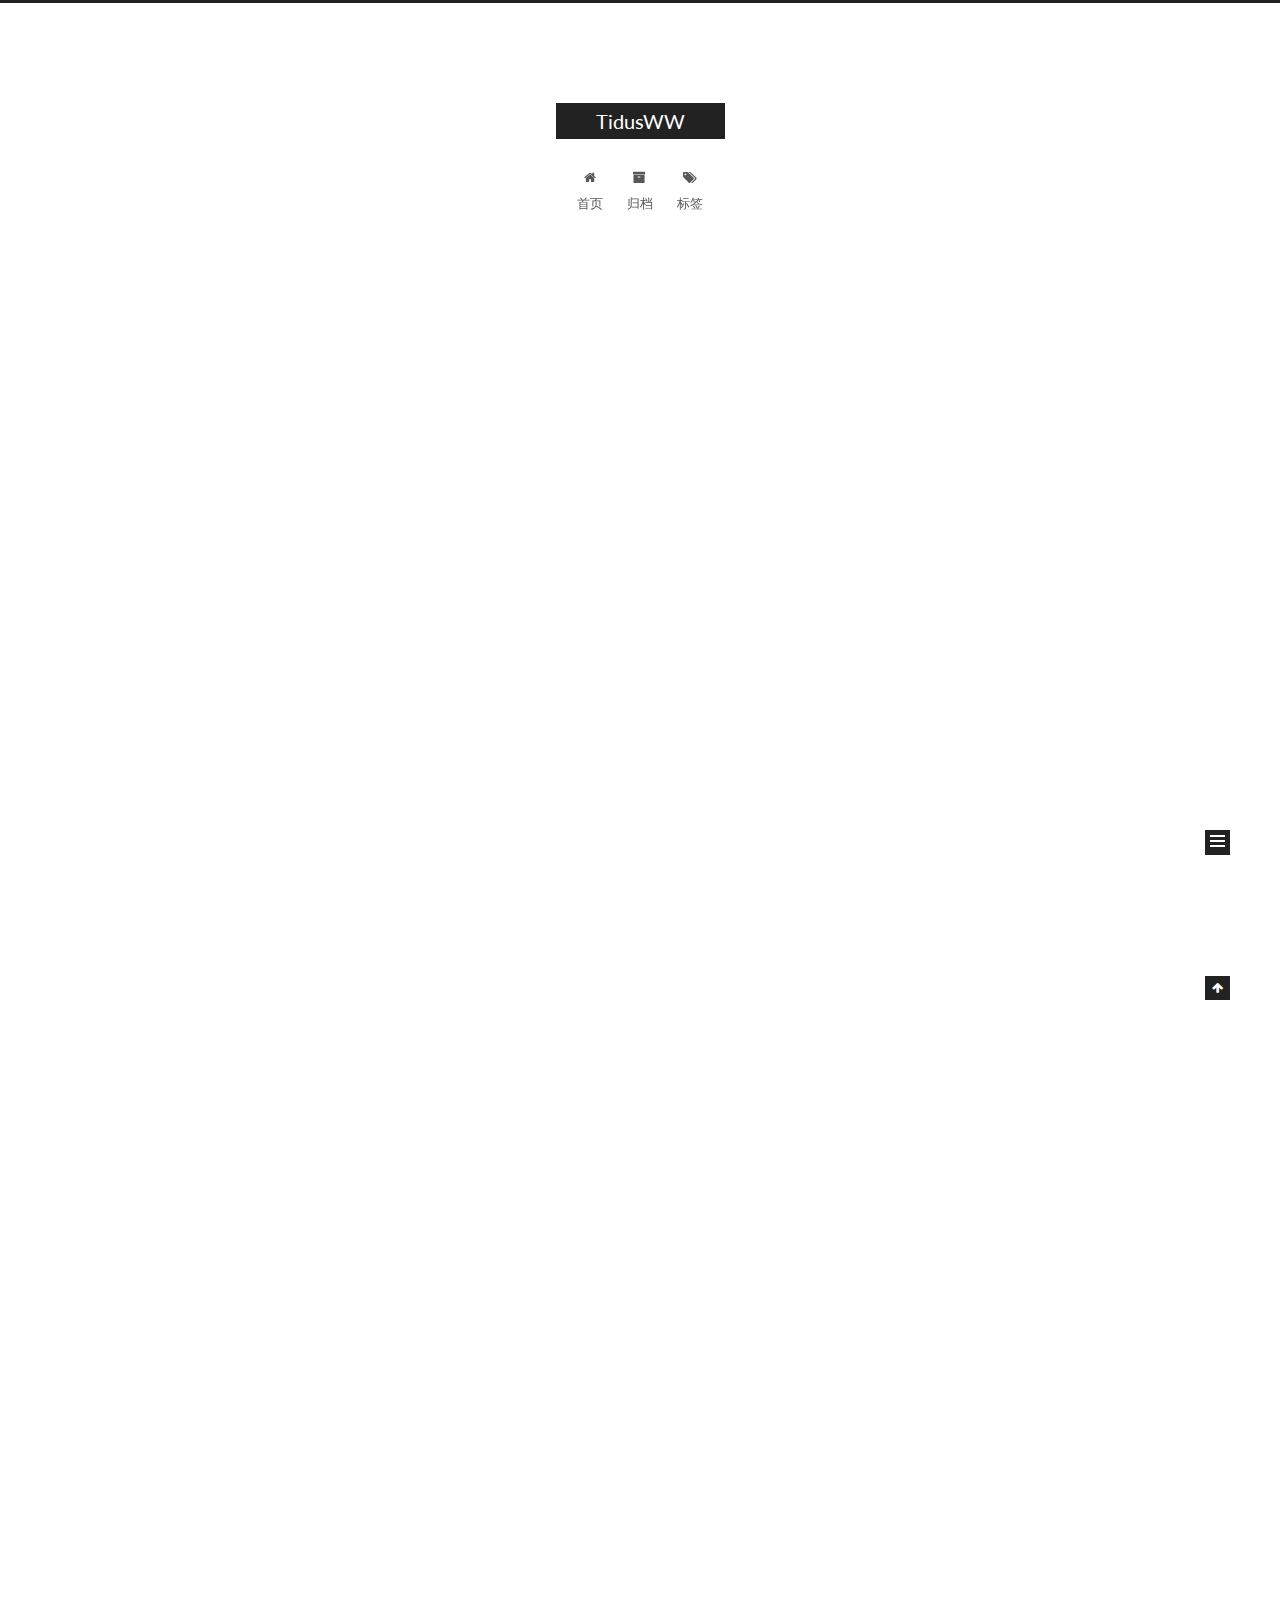
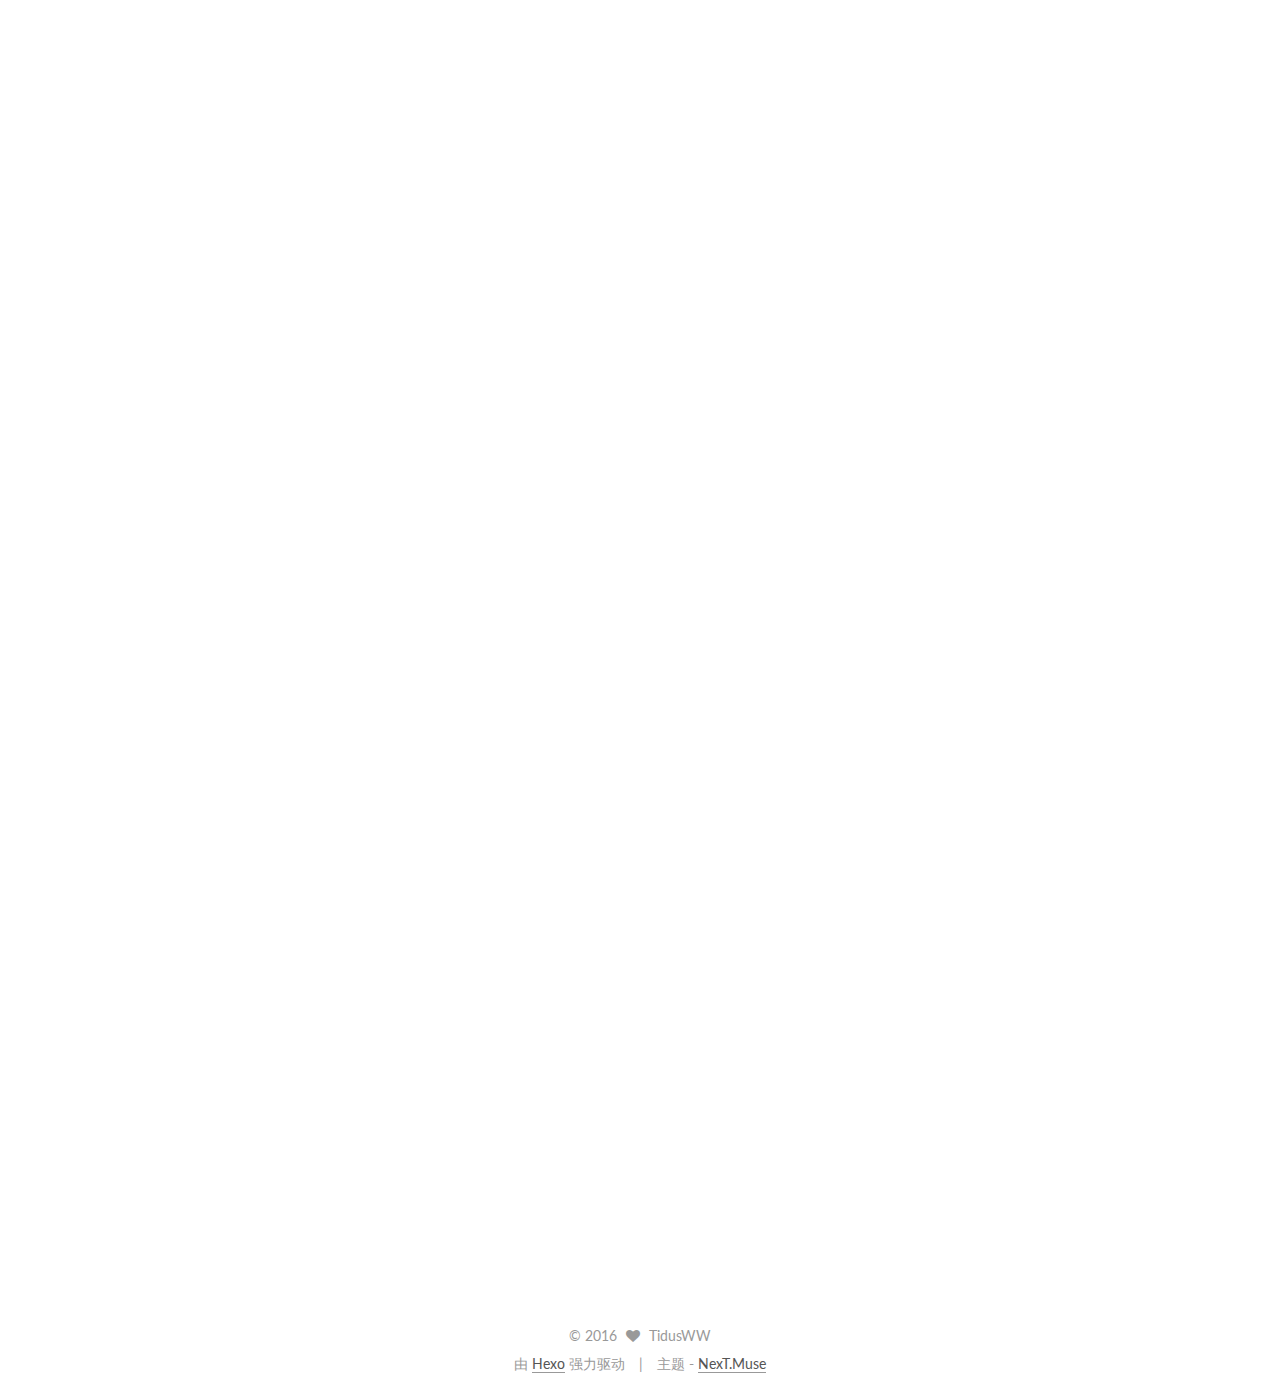
==== commit 90234699: "Site updated: 2016-12-20 14:49:03" ====
--- a/index.html
+++ b/index.html
@@ -236,7 +236,7 @@
   
 
   <article class="post post-type-normal " itemscope itemtype="http://schema.org/Article">
-  <link itemprop="mainEntityOfPage" href="http://yoursite.com/2016/12/20/hello-world/">
+  <link itemprop="mainEntityOfPage" href="http://yoursite.com/2016/12/20/iOS时间戳杂谈/">
 
   <span style="display:none" itemprop="author" itemscope itemtype="http://schema.org/Person">
     <meta itemprop="name" content="TidusWW">
@@ -261,8 +261,8 @@
             
               
                 
-                <a class="post-title-link" href="/2016/12/20/hello-world/" itemprop="url">
-                  Hello World
+                <a class="post-title-link" href="/2016/12/20/iOS时间戳杂谈/" itemprop="url">
+                  iOS时间戳杂谈
                 </a>
               
             
@@ -314,15 +314,22 @@
       
         
           
-            <p>Welcome to <a href="https://hexo.io/" target="_blank" rel="external">Hexo</a>! This is your very first post. Check <a href="https://hexo.io/docs/" target="_blank" rel="external">documentation</a> for more info. If you get any problems when using Hexo, you can find the answer in <a href="https://hexo.io/docs/troubleshooting.html" target="_blank" rel="external">troubleshooting</a> or you can ask me on <a href="https://github.com/hexojs/hexo/issues" target="_blank" rel="external">GitHub</a>.</p>
-<h2 id="Quick-Start"><a href="#Quick-Start" class="headerlink" title="Quick Start"></a>Quick Start</h2><h3 id="Create-a-new-post"><a href="#Create-a-new-post" class="headerlink" title="Create a new post"></a>Create a new post</h3><figure class="highlight bash"><table><tr><td class="gutter"><pre><div class="line">1</div></pre></td><td class="code"><pre><div class="line">$ hexo new <span class="string">"My New Post"</span></div></pre></td></tr></table></figure>
-<p>More info: <a href="https://hexo.io/docs/writing.html" target="_blank" rel="external">Writing</a></p>
-<h3 id="Run-server"><a href="#Run-server" class="headerlink" title="Run server"></a>Run server</h3><figure class="highlight bash"><table><tr><td class="gutter"><pre><div class="line">1</div></pre></td><td class="code"><pre><div class="line">$ hexo server</div></pre></td></tr></table></figure>
-<p>More info: <a href="https://hexo.io/docs/server.html" target="_blank" rel="external">Server</a></p>
-<h3 id="Generate-static-files"><a href="#Generate-static-files" class="headerlink" title="Generate static files"></a>Generate static files</h3><figure class="highlight bash"><table><tr><td class="gutter"><pre><div class="line">1</div></pre></td><td class="code"><pre><div class="line">$ hexo generate</div></pre></td></tr></table></figure>
-<p>More info: <a href="https://hexo.io/docs/generating.html" target="_blank" rel="external">Generating</a></p>
-<h3 id="Deploy-to-remote-sites"><a href="#Deploy-to-remote-sites" class="headerlink" title="Deploy to remote sites"></a>Deploy to remote sites</h3><figure class="highlight bash"><table><tr><td class="gutter"><pre><div class="line">1</div></pre></td><td class="code"><pre><div class="line">$ hexo deploy</div></pre></td></tr></table></figure>
-<p>More info: <a href="https://hexo.io/docs/deployment.html" target="_blank" rel="external">Deployment</a></p>
+            <h1 id="前言"><a href="#前言" class="headerlink" title="前言"></a>前言</h1><p>在iOS中我们经常需要使用到时间戳，但在iOS下获取“时间”的方法有很多。不过总的来说，我们可以在iOS中获取的时间戳主要有两类—-绝对时间与相对时间。下面将总结一下这些方法之间的关系。</p>
+<h4 id="1、绝对时间"><a href="#1、绝对时间" class="headerlink" title="1、绝对时间"></a>1、绝对时间</h4><p>绝对时间是指那些以固定时间为参考系的时间戳。</p>
+<p>常用的有Foundation框架中的<br><code>[[NSDate date] timeIntervalSinceReferenceDate];</code><br>以及CoreFoundation框架中的<br><code>CFAbsoluteTimeGetCurrent();</code></p>
+<p>上述两种方法是等价的，所参考的起始时间都是世界时间（UTC）2001年1月1日凌晨，所返回的double类型的结果都是从参考时间至今经过的秒数。</p>
+<p>除了刚才提到的参考时间，还有以世界时间（UTC）1970年1月1日凌晨为参考系的<br><code>[[NSDate date] timeIntervalSince1970];</code></p>
+<figure class="highlight plain"><table><tr><td class="gutter"><pre><div class="line">1</div><div class="line">2</div><div class="line">3</div><div class="line">4</div><div class="line">5</div><div class="line">6</div><div class="line">7</div><div class="line">8</div></pre></td><td class="code"><pre><div class="line">NSLog(@&quot;%f&quot;, CFAbsoluteTimeGetCurrent());</div><div class="line">NSLog(@&quot;%f&quot;, [[NSDate date] timeIntervalSinceReferenceDate]);</div><div class="line">NSLog(@&quot;%f&quot;, [[NSDate date] timeIntervalSince1970]);</div><div class="line"></div><div class="line">//打印结果</div><div class="line">2016-11-29 10:50:35.737 TidusWWDemo[192:4266] 502080635.736519  </div><div class="line">2016-11-29 10:50:35.740 TidusWWDemo[192:4266] 502080635.740338</div><div class="line">2016-11-29 10:50:35.740 TidusWWDemo[192:4266] 1480387835.740696</div></pre></td></tr></table></figure>
+<p>由于参考系是固定的，显然每次通过这些方法获取的时间戳都将是不同的。但绝对不变的参考系并不意味着绝对可靠的结果，实际上当用户手动改变了设备上的系统时间后，基于系统时钟的上述方法返回的结果也会一同改变。</p>
+<p>假如我们想获取一种不会被用户手动修改而影响的时间戳，该怎么办？答案是相对时间。</p>
+<h4 id="2、相对时间"><a href="#2、相对时间" class="headerlink" title="2、相对时间"></a>2、相对时间</h4><p>相对时间是指以非固定时间为参考系返回的时间戳</p>
+<p>常用的有Foundation框架中的<br><code>[[NSProcessInfo processInfo] systemUptime];</code><br>和QuartzCore框架中的<br><code>CACurrentMediaTime();</code></p>
+<figure class="highlight plain"><table><tr><td class="gutter"><pre><div class="line">1</div><div class="line">2</div><div class="line">3</div><div class="line">4</div><div class="line">5</div><div class="line">6</div><div class="line">7</div><div class="line">8</div></pre></td><td class="code"><pre><div class="line">NSTimeInterval systemUptime = [[NSProcessInfo processInfo] systemUptime];</div><div class="line">CFTimeInterval currentTime = CACurrentMediaTime();</div><div class="line">NSLog(@&quot;%f&quot;, systemUptime);</div><div class="line">NSLog(@&quot;%f&quot;, currentTime);</div><div class="line"></div><div class="line">//打印结果（一台刚重启没多久的设备）</div><div class="line">2016-11-29 10:50:35.762 TidusWWDemo[192:4266] 487.083420</div><div class="line">2016-11-29 10:50:35.762 TidusWWDemo[192:4266] 487.099180</div></pre></td></tr></table></figure>
+<p>上面两种方法获取到的都是设备自最近一次启动至今经过的时间戳。<code>CFAbsoluteTimeGetCurrent()</code>方法调用底层的<code>mach_absolute_time()</code>方法后将结果转换成秒返回。该结果是设备自最近一次启动至今经过的时间，不随系统时间改变而改变，但当设备重启后，该方法返回的结果也会重置。</p>
+<h4 id="3、优劣"><a href="#3、优劣" class="headerlink" title="3、优劣"></a>3、优劣</h4><p>两类时间戳都有各自的特点：<br>绝对时间参考固定的时间点返回时间戳但结果会受系统时钟的影响；<br>相对时间在设备不重启的情况下总能正确返回某一时间段内流逝的时间；<br>所以具体要使用哪种方法获取时间戳需要结合不同的需求场景去选择。</p>
+<h4 id="4、NSDate"><a href="#4、NSDate" class="headerlink" title="4、NSDate"></a>4、NSDate</h4><p>获取到了时间戳，也许我们需要利用它来转换为时间并以一定的格式去展示，NSDate转NSString的方法网上有很多，在这里就不再叙述。需要注意的一点是，获取到绝对时间戳是以世界时间（UTC）为准的，NSDate中保存的日期也是以世界时间（UTC）为准的，所以在通过NSDateFormatter转换为NSString的时候一定要注意当前的时区。<br><figure class="highlight plain"><table><tr><td class="gutter"><pre><div class="line">1</div><div class="line">2</div><div class="line">3</div><div class="line">4</div><div class="line">5</div><div class="line">6</div><div class="line">7</div><div class="line">8</div><div class="line">9</div><div class="line">10</div><div class="line">11</div><div class="line">12</div><div class="line">13</div><div class="line">14</div><div class="line">15</div></pre></td><td class="code"><pre><div class="line">NSTimeInterval intervalSince1970 = [[NSDate date] timeIntervalSince1970];</div><div class="line">NSDate *date = [NSDate dateWithTimeIntervalSince1970:intervalSince1970];</div><div class="line">NSLog(@&quot;date中保存的是UTC时间：%@&quot;, date);</div><div class="line"></div><div class="line">//显示时需要注意时区</div><div class="line">NSDateFormatter *formatter = [[NSDateFormatter alloc] init];</div><div class="line">[formatter setDateFormat:@&quot;yyyy-MM-dd HH:mm:ss z&quot;];</div><div class="line">//设置时区</div><div class="line">[formatter setTimeZone:[NSTimeZone timeZoneWithName:@&quot;zh&quot;]];</div><div class="line">NSString *datestring = [formatter stringFromDate:date];</div><div class="line">NSLog(@&quot;北京所在时区为东八区：%@&quot;, detesting);</div><div class="line"></div><div class="line">//打印结果</div><div class="line">2016-11-30 15:35:40.078 TidusWWDemo[59040:21040031] date中保存的是UTC时间：2016-11-30 07:35:40 +0000</div><div class="line">2016-11-30 15:35:40.079 TidusWWDemo[59040:21040031] 北京所在时区为东八区：2016-11-30 15:35:40 GMT+8</div></pre></td></tr></table></figure></p>
+<h4 id="5、最后"><a href="#5、最后" class="headerlink" title="5、最后"></a>5、最后</h4><p>如果App本身对获取的时间精度要求很高，还是直接通过网络从服务器获取时间戳会比较保险。当网络可用时，直接从服务器获取；网络不可用时，且设备没有被重启过，可以根据上一次获取服务器时间戳的时刻到此时的时间差来推算出正确的时间。</p>
+<h4 id="参考资料"><a href="#参考资料" class="headerlink" title="参考资料"></a>参考资料</h4><p><a href="https://blog.spacemanlabs.com/2011/09/all-in-the-timing-keeping-track-of-time-passed-on-ios/" target="_blank" rel="external">all-in-the-timing-keeping-track-of-time-passed-on-ios</a></p>
 
           
         
--- a/css/main.css
+++ b/css/main.css
@@ -1680,7 +1680,7 @@
   width: 4px;
   height: 4px;
   border-radius: 50%;
-  background: #8abbee;
+  background: #ff968a;
 }
 .links-of-blogroll {
   font-size: 13px;
